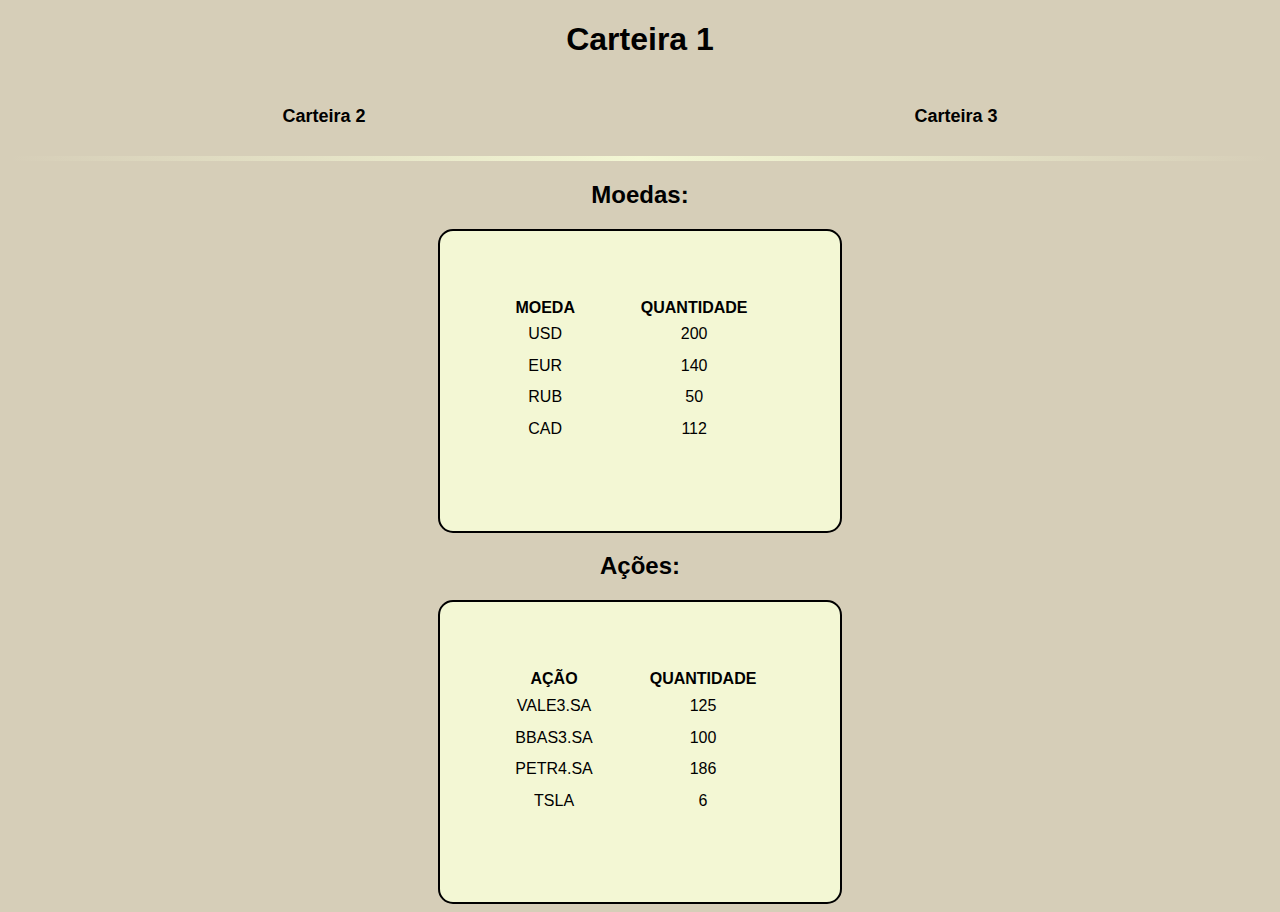
==== index.html @ f67af67d "Add files via upload" ====
<!DOCTYPE html>

<html>

    <head>
        <meta charset="UTF-8">
        <title>Carteira 1</title>
        <link rel="stylesheet" type="text/css" href="carteira1.css"> <!--arquivo css-->
        <link rel="icon" type="imagem/ico" href="favicon.ico" />
    </head>

<body>
<h1>Carteira 1</h1> 
<div class="links">
    <h2><a href="carteira2.html">Carteira 2</a></h3></h2>
    <h2><a href="carteira3.html">Carteira 3</a></h3></h2>
</div>
    <hr>
<!--Aqui começamos a trabalhar na tabela das moedas-->   
    <h2>Moedas:</h2>
    <div class="moeda">
        <table class="tabela">
            <thead>
                <tr>
                    <th>MOEDA</th>
                    <th>QUANTIDADE</th>
                </tr>
            </thead>
            <tbody>
                <tr>
                    <td>USD</td>
                    <td>200</td>
                </tr>   
                <tr>
                    <td>EUR</td>
                    <td>140</td>        
                </tr>
                <tr>
                    <td>RUB</td>
                    <td>50</td>
                </tr>
                <tr>
                    <td>CAD</td>
                    <td>112</td>
                </tr>
            </tbody>
        </table>
    </div>

<!--Aqui começamos a trabalhar na tabela dos ações-->
    <h2 class="tipo">Ações:</h2>
    <div class = "acao">        
        <table class="tabela">
            <thead>
                <tr>
                    <th>AÇÃO</th>
                    <th>QUANTIDADE</th>
                </tr>
            </thead>
            <tbody>
                <tr>
                    <td>VALE3.SA</td>
                    <td>125</td>
                </tr>
                <tr>
                    <td>BBAS3.SA</td>
                    <td>100</td>
                </tr>   
                <tr>
                    <td>PETR4.SA</td>
                    <td>186</td>
                </tr> 
                <tr>
                    <td>TSLA</td>
                    <td>6</td>
                </tr>  
            </tbody>
        </table>
    </div>
</body>
</html>
---- carteira1.css ----
html{
    background-color: #D6CEB8;
}

h1{
    text-align: center;
    font-family: 'Gill Sans', 'Gill Sans MT', Calibri, 'Trebuchet MS', sans-serif;
}
.links{
    display: flex;
    justify-content: space-around;     
}

a { 
    text-decoration: none;
    font-size: 18px; 
    font-weight: bold; 
    color:#000000 
}

hr {
    border: 0;
    height: 5px;
    background-image: linear-gradient(to right, transparent, #F3F7D4, transparent); 
}

h2 {
    text-align: center;
    font-family: 'Gill Sans', 'Gill Sans MT', Calibri, 'Trebuchet MS', sans-serif;
}

.moeda{
    width: 400px;
    height: 300px;
    margin:auto;
    text-align: center;
    font-family: 'Gill Sans', 'Gill Sans MT', Calibri, 'Trebuchet MS', sans-serif;
    background-color: #F3F7D4;
    border: 2px solid;
    border-radius: 15px;
}

.tabela{
    width: 300px;
    height: 150px;
    margin: auto;
    margin-top: 65px;
    border-bottom: 2px black;
    font-family: 'Gill Sans', 'Gill Sans MT', Calibri, 'Trebuchet MS', sans-serif;
}


.acao{
    width: 400px;
    height: 300px;
    margin:auto;
    text-align: center;
    font-family: 'Gill Sans', 'Gill Sans MT', Calibri, 'Trebuchet MS', sans-serif;
    background-color: #F3F7D4;
    border: 2px solid;
    border-radius: 15px;    
}
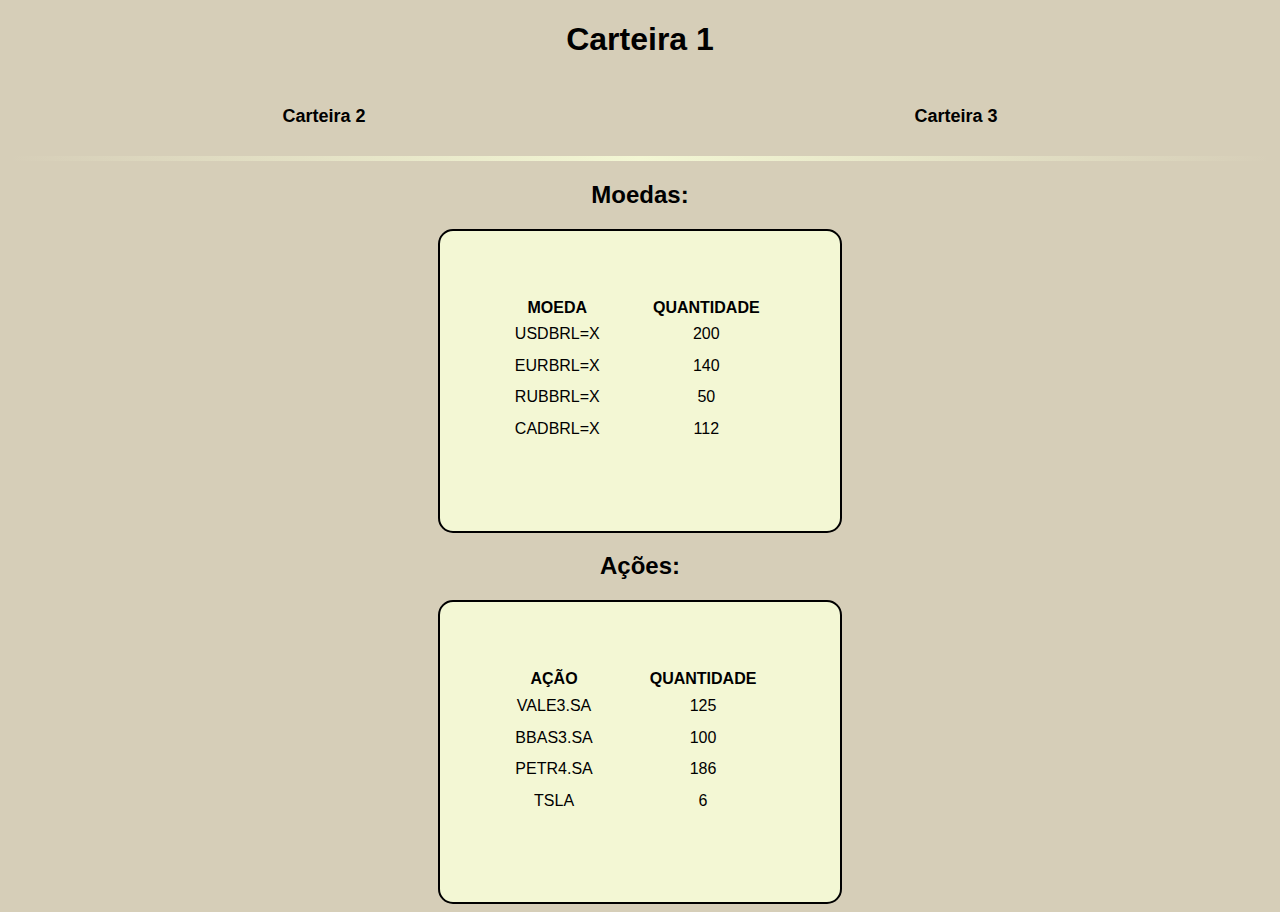
==== commit 2056d7a8: "Update index.html" ====
--- a/index.html
+++ b/index.html
@@ -28,19 +28,19 @@
             </thead>
             <tbody>
                 <tr>
-                    <td>USD</td>
+                    <td>USDBRL=X</td>
                     <td>200</td>
                 </tr>   
                 <tr>
-                    <td>EUR</td>
+                    <td>EURBRL=X</td>
                     <td>140</td>        
                 </tr>
                 <tr>
-                    <td>RUB</td>
+                    <td>RUBBRL=X</td>
                     <td>50</td>
                 </tr>
                 <tr>
-                    <td>CAD</td>
+                    <td>CADBRL=X</td>
                     <td>112</td>
                 </tr>
             </tbody>
@@ -78,4 +78,4 @@
         </table>
     </div>
 </body>
-</html>+</html>
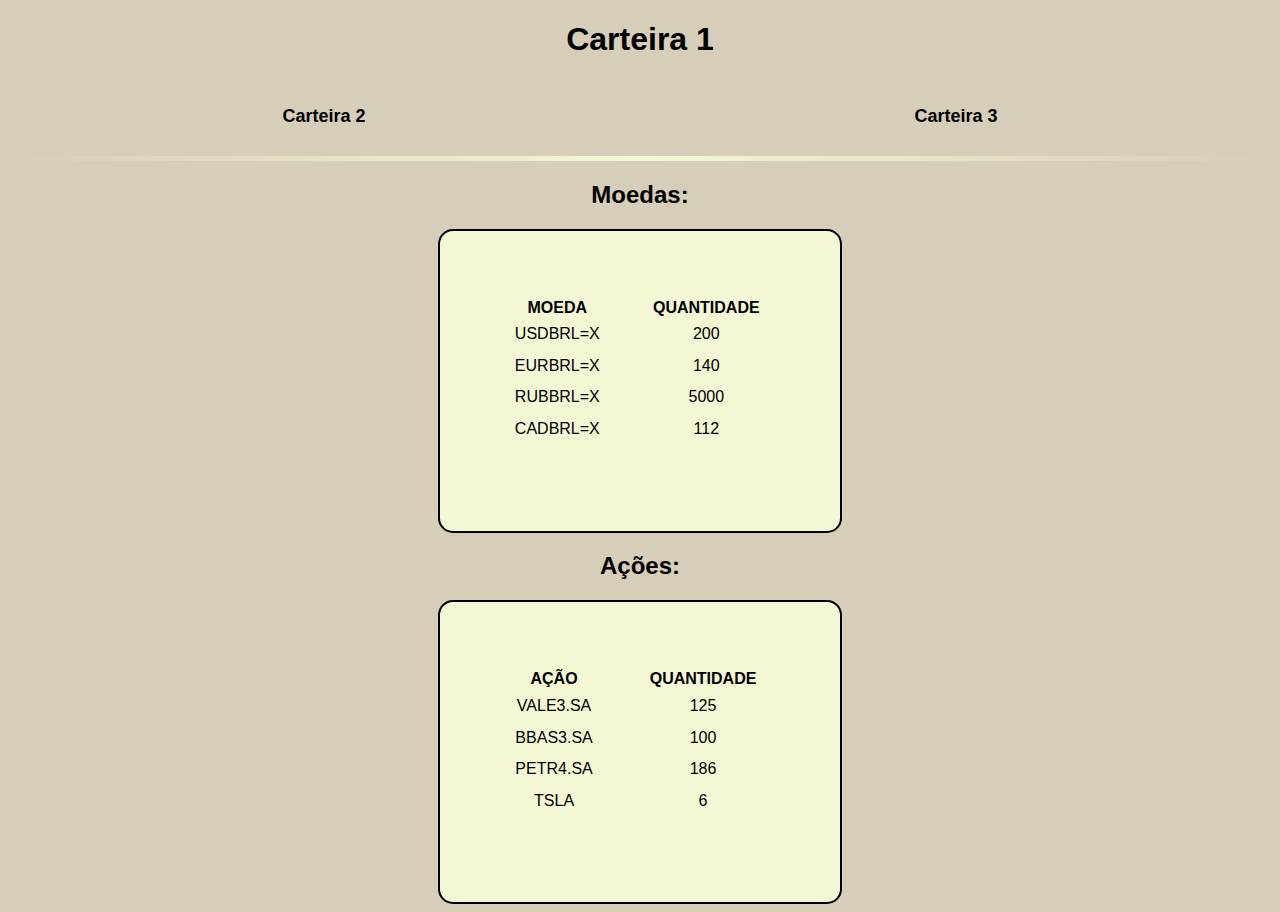
==== commit 4451c444: "Update index.html" ====
--- a/index.html
+++ b/index.html
@@ -37,7 +37,7 @@
                 </tr>
                 <tr>
                     <td>RUBBRL=X</td>
-                    <td>50</td>
+                    <td>5000</td>
                 </tr>
                 <tr>
                     <td>CADBRL=X</td>
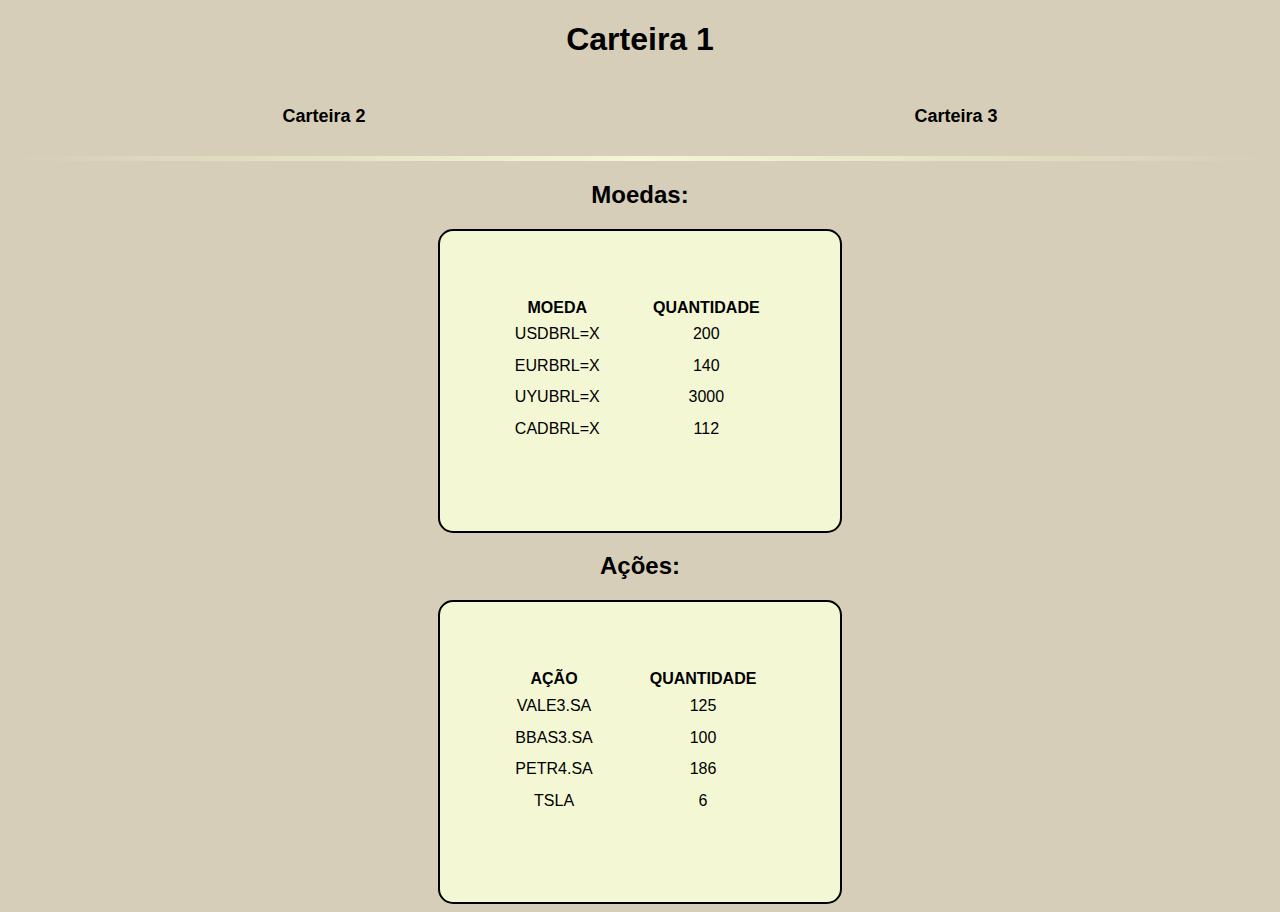
==== commit 94fa1a39: "Merge remote-tracking branch 'origin/main'" ====
--- a/index.html
+++ b/index.html
@@ -36,8 +36,8 @@
                     <td>140</td>        
                 </tr>
                 <tr>
-                    <td>RUBBRL=X</td>
-                    <td>5000</td>
+                    <td>UYUBRL=X</td>
+                    <td>3000</td>
                 </tr>
                 <tr>
                     <td>CADBRL=X</td>
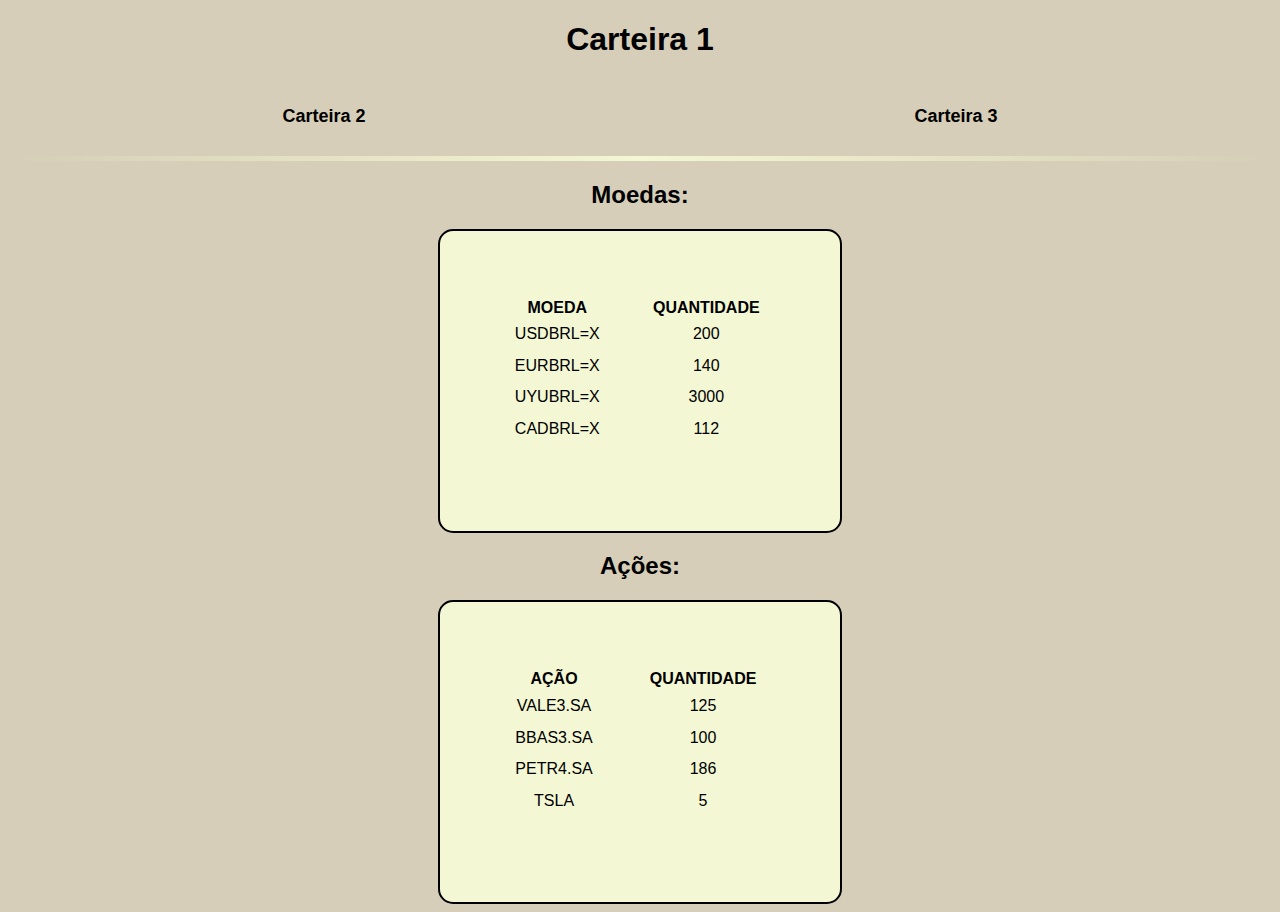
==== commit ba7b39da: "Update index.html" ====
--- a/index.html
+++ b/index.html
@@ -72,7 +72,7 @@
                 </tr> 
                 <tr>
                     <td>TSLA</td>
-                    <td>6</td>
+                    <td>5</td>
                 </tr>  
             </tbody>
         </table>
